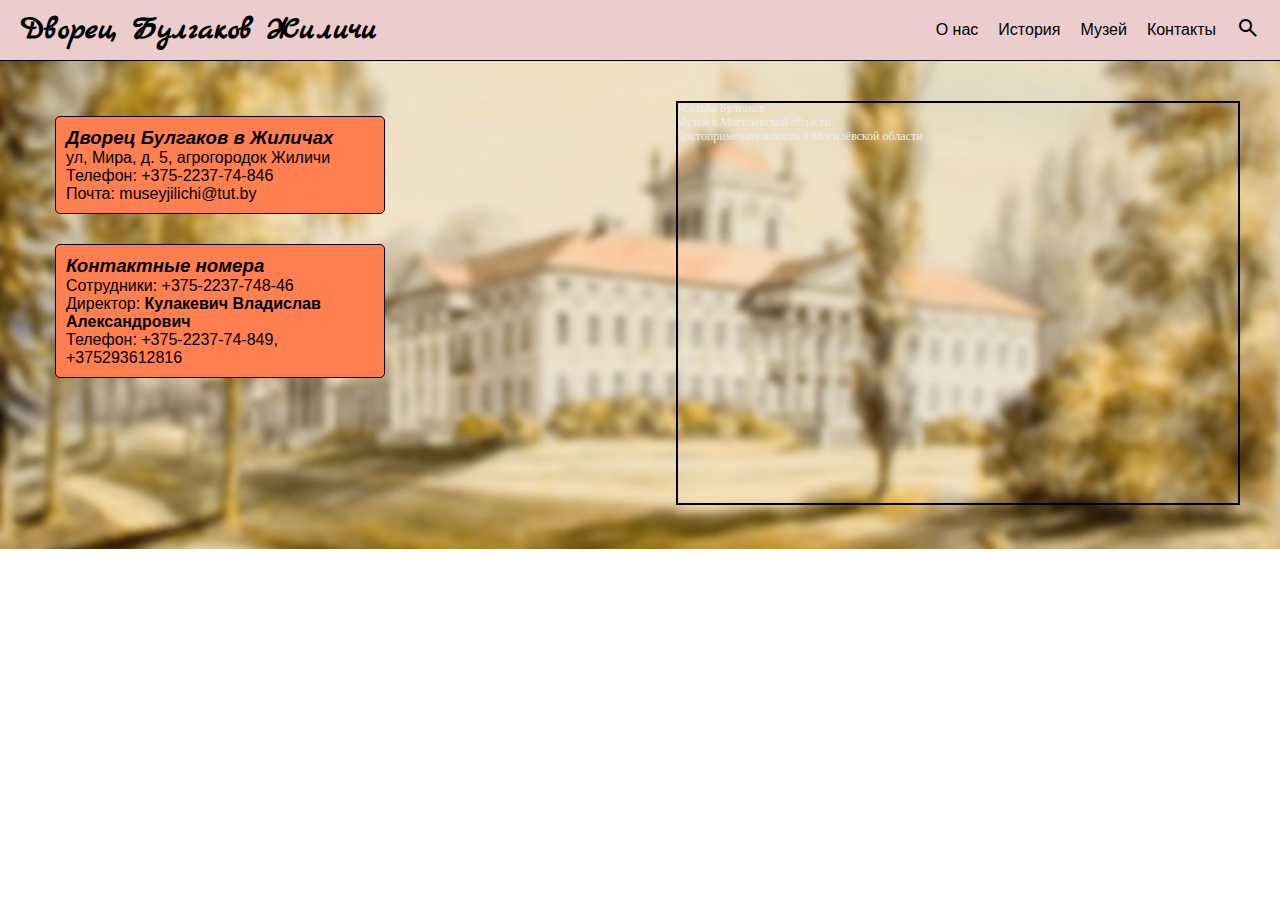
==== contacts/contacts.html @ 1f0ef802 "added "contacts"" ====
<!DOCTYPE html>
<html>
<head>
    <meta charset="UTF-8" />
    <meta name="viewport" content="width=device-width, initial-scale=1.0" />
    <link rel="stylesheet" href="contacts-style.css" type="text/css" />
    <link rel="preconnect" href="https://fonts.googleapis.com" />
    <link rel="preconnect" href="https://fonts.gstatic.com" crossorigin />
    <link rel="stylesheet" href="https://fonts.googleapis.com/css2?family=Marck+Script&display=swap" />
    <link rel="stylesheet" href="https://fonts.googleapis.com/css2?family=Material+Symbols+Rounded:opsz,wght,FILL,GRAD@20..48,100..700,0..1,-50..200" />
    <title>Контакты</title>
</head>

<style>
    .material-symbols-rounded {
      font-variation-settings:
      'FILL' 0,
      'wght' 400,
      'GRAD' 0,
      'opsz' 24
    }
</style>

<body>
    <header class="intro">
        <div class="intro-title">
            <h1>Дворец Булгаков Жиличи</h1>
        </div>
        <nav>
            <ul class="nav">
                <li class="nav-link"><a href="../index.html">О нас</a></li>
                <li class="nav-link"><a href="../history/history.html">История</a></li>
                <li class="nav-link"><a href="../museum/museum.html">Музей</a></li>
                <li class="nav-link"><a href="#">Контакты</a></li>
                <li><a href="../search/search.html"><span class="material-symbols-rounded">search</span></a></li>
            </ul>
        </nav>
    </header>
    <section class="contacts">
        <div class="contacts-container">
            <div class="contact">
                <h3>Дворец Булгаков в Жиличах</h3>
                <p>ул, Мира, д. 5, агрогородок Жиличи</p>
                <p>Телефон: <a class="contact-link" href="tel:+375223774846">+375-2237-74-846</a></p>
                <p>Почта: <a class="contact-link" href="mailto:museyjilichi@tut.by">museyjilichi@tut.by</a></p>
            </div>
            <div class="contact">
                <h3>Контактные номера</h3>
                <p>Сотрудники: <a class="contact-link" href="tel:+375223774846">+375-2237-748-46</a></p>
                <p>Директор: <strong>Кулакевич Владислав Александрович</strong></p>
                <p>Телефон: <a class="contact-link" href="tel:+375223774849">+375-2237-74-849</a>, 
                    <a class="contact-link" href="tel:+375293612816">+375293612816</a>
                </p>
            </div>
        </div>
        <div class="contacts-map" style="position:relative;overflow:hidden;">
            <a href="https://yandex.by/maps/org/usadba_bulgakov/138083479928/?utm_medium=mapframe&utm_source=maps" style="color:#eee;font-size:12px;position:absolute;top:0px;">Усадьба Булгаков</a>
            <a href="https://yandex.by/maps/29629/mogilev-district/category/museum/184105894/?utm_medium=mapframe&utm_source=maps" style="color:#eee;font-size:12px;position:absolute;top:14px;">Музей в Могилёвской области</a>
            <a href="https://yandex.by/maps/29629/mogilev-district/category/landmark_attraction/89683368508/?utm_medium=mapframe&utm_source=maps" style="color:#eee;font-size:12px;position:absolute;top:28px;">Достопримечательность в Могилёвской области</a>
            <iframe src="https://yandex.by/map-widget/v1/?ll=29.690682%2C53.156192&mode=poi&poi%5Bpoint%5D=29.689614%2C53.156064&poi%5Buri%5D=ymapsbm1%3A%2F%2Forg%3Foid%3D138083479928&z=18" frameborder="1" allowfullscreen="true" style="position:relative;">
            </iframe>
        </div>
    </section>
</body>
</html>
---- contacts/contacts-style.css ----
* {
    margin: 0;
    padding: 0;
}

a {
    text-decoration: none;
    color: black;
}

.intro {
    display: flex;
    flex-wrap: wrap;
    align-items: center;
    height: 40px;
    padding: 10px 20px;
    justify-content: space-between;
    border-bottom: 1px solid #000;
    background-color: rgb(235, 205, 205);
}

@media (width <= 770px) {
    .intro {
        height: auto;
    }
}

.intro-title {
    margin-right: 20px;
    font-family: "Marck Script", cursive;
}

.nav {
    display: flex;
    flex-wrap: wrap;
    list-style: none;
    align-items: center;
}

.nav-link {
    margin-right: 20px;
    font-family: 'Segoe UI', Tahoma, Geneva, Verdana, sans-serif;
}

@media (width <= 420px) {
    .nav {
        flex-direction: column;
        align-items: start;
    }

    .nav-link {
        margin: 5px 0;
    }
}

.contacts {
    background: url("img/bg.jpg") center;
    background-size: cover;
    padding: 40px;
    display: flex;
    flex-wrap: wrap;
    justify-content: space-between;
}

.contact {
    padding: 10px;
    margin: 15px;
    border: 1px solid #000;
    border-radius: 5px;
    background: coral;
    font-family: 'Segoe UI', Tahoma, Geneva, Verdana, sans-serif;
}

.contacts-container {
    display: flex;
    flex-direction: column;
    width: 30%;
}

@media (550px <= width <= 900px) {
    .contacts-container {
        flex-direction: row;
    }
    .contact {
        width: 100%;
    }
}

@media (width <= 900px) {
    .contacts {
        flex-direction: column;
        align-items: center;
    }
    .contacts-container {
        width: 100%;
    }
}

.contact h3 {
    font-style: italic;
}

.contact-link:hover {
    color: blueviolet;
}

.contacts-map iframe {
    border: 2px solid #000;
    width: 560px;
    height: 400px;
}

@media (width <= 650px) {
    .contacts-map iframe {
        width: 80vw;
        height: 250px;
    }
}
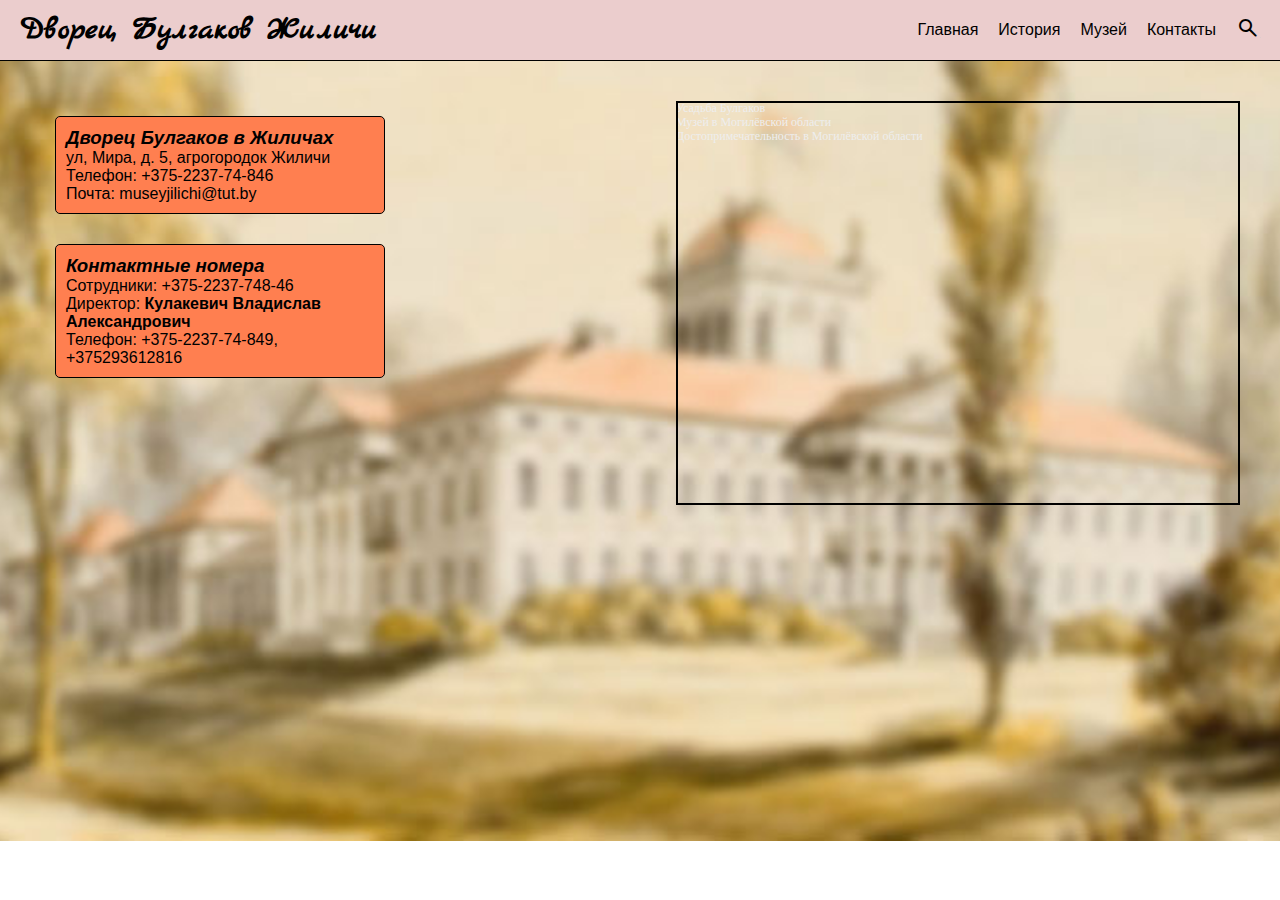
==== commit 3b2f54ea: "added search" ====
--- a/contacts/contacts.html
+++ b/contacts/contacts.html
@@ -4,6 +4,7 @@
     <meta charset="UTF-8" />
     <meta name="viewport" content="width=device-width, initial-scale=1.0" />
     <link rel="stylesheet" href="contacts-style.css" type="text/css" />
+    <link rel="stylesheet" href="../new-nav-style.css" type="text/css">
     <link rel="preconnect" href="https://fonts.googleapis.com" />
     <link rel="preconnect" href="https://fonts.gstatic.com" crossorigin />
     <link rel="stylesheet" href="https://fonts.googleapis.com/css2?family=Marck+Script&display=swap" />
@@ -11,24 +12,12 @@
     <title>Контакты</title>
 </head>
 
-<style>
-    .material-symbols-rounded {
-      font-variation-settings:
-      'FILL' 0,
-      'wght' 400,
-      'GRAD' 0,
-      'opsz' 24
-    }
-</style>
-
 <body>
     <header class="intro">
-        <div class="intro-title">
-            <h1>Дворец Булгаков Жиличи</h1>
-        </div>
+        <h1 class="intro-title">Дворец Булгаков Жиличи</h1>
         <nav>
             <ul class="nav">
-                <li class="nav-link"><a href="../index.html">О нас</a></li>
+                <li class="nav-link"><a href="../index.html">Главная</a></li>
                 <li class="nav-link"><a href="../history/history.html">История</a></li>
                 <li class="nav-link"><a href="../museum/museum.html">Музей</a></li>
                 <li class="nav-link"><a href="#">Контакты</a></li>
--- a/contacts/contacts-style.css
+++ b/contacts/contacts-style.css
@@ -3,59 +3,10 @@
     padding: 0;
 }
 
-a {
-    text-decoration: none;
-    color: black;
-}
-
-.intro {
-    display: flex;
-    flex-wrap: wrap;
-    align-items: center;
-    height: 40px;
-    padding: 10px 20px;
-    justify-content: space-between;
-    border-bottom: 1px solid #000;
-    background-color: rgb(235, 205, 205);
-}
-
-@media (width <= 770px) {
-    .intro {
-        height: auto;
-    }
-}
-
-.intro-title {
-    margin-right: 20px;
-    font-family: "Marck Script", cursive;
-}
-
-.nav {
-    display: flex;
-    flex-wrap: wrap;
-    list-style: none;
-    align-items: center;
-}
-
-.nav-link {
-    margin-right: 20px;
-    font-family: 'Segoe UI', Tahoma, Geneva, Verdana, sans-serif;
-}
-
-@media (width <= 420px) {
-    .nav {
-        flex-direction: column;
-        align-items: start;
-    }
-
-    .nav-link {
-        margin: 5px 0;
-    }
-}
-
 .contacts {
     background: url("img/bg.jpg") center;
     background-size: cover;
+    height: 700px;
     padding: 40px;
     display: flex;
     flex-wrap: wrap;
@@ -90,9 +41,10 @@
     .contacts {
         flex-direction: column;
         align-items: center;
+        justify-content: baseline;
     }
     .contacts-container {
-        width: 100%;
+        width: auto;
     }
 }
 
@@ -110,9 +62,16 @@
     height: 400px;
 }
 
-@media (width <= 650px) {
+@media (330px <= width <= 650px) {
     .contacts-map iframe {
-        width: 80vw;
+        width: 75vw;
         height: 250px;
     }
+}
+
+@media (width < 330px) {
+    .contacts-map iframe {
+        width: 65vw;
+        height: 200px;
+    }
 }--- a/new-nav-style.css
+++ b/new-nav-style.css
@@ -0,0 +1,59 @@
+* {
+    margin: 0;
+    padding: 0;
+}
+
+.material-symbols-rounded {
+    font-variation-settings:
+    'FILL' 0,
+    'wght' 400,
+    'GRAD' 0,
+    'opsz' 24
+}
+
+a {
+    text-decoration: none;
+    color: black;
+}
+
+.intro {
+    display: flex;
+    flex-wrap: wrap;
+    align-items: center;
+    padding: 10px 20px;
+    justify-content: space-between;
+    border-bottom: 1px solid #000;
+    background-color: rgb(235, 205, 205);
+}
+
+.intro-title {
+    font-family: "Marck Script", cursive;
+    margin-right: 20px;
+}
+
+.nav {
+    display: flex;
+    flex-wrap: wrap;
+    list-style: none;
+    align-items: center;
+}
+
+.nav-link {
+    margin-right: 20px;
+    font-family: 'Segoe UI', Tahoma, Geneva, Verdana, sans-serif;
+}
+
+.nav-link a:hover {
+    color: blueviolet;
+}
+
+@media (width <= 420px) {
+    .nav {
+        flex-direction: column;
+        align-items: start;
+    }
+
+    .nav-link {
+        margin: 5px 0;
+    }
+}